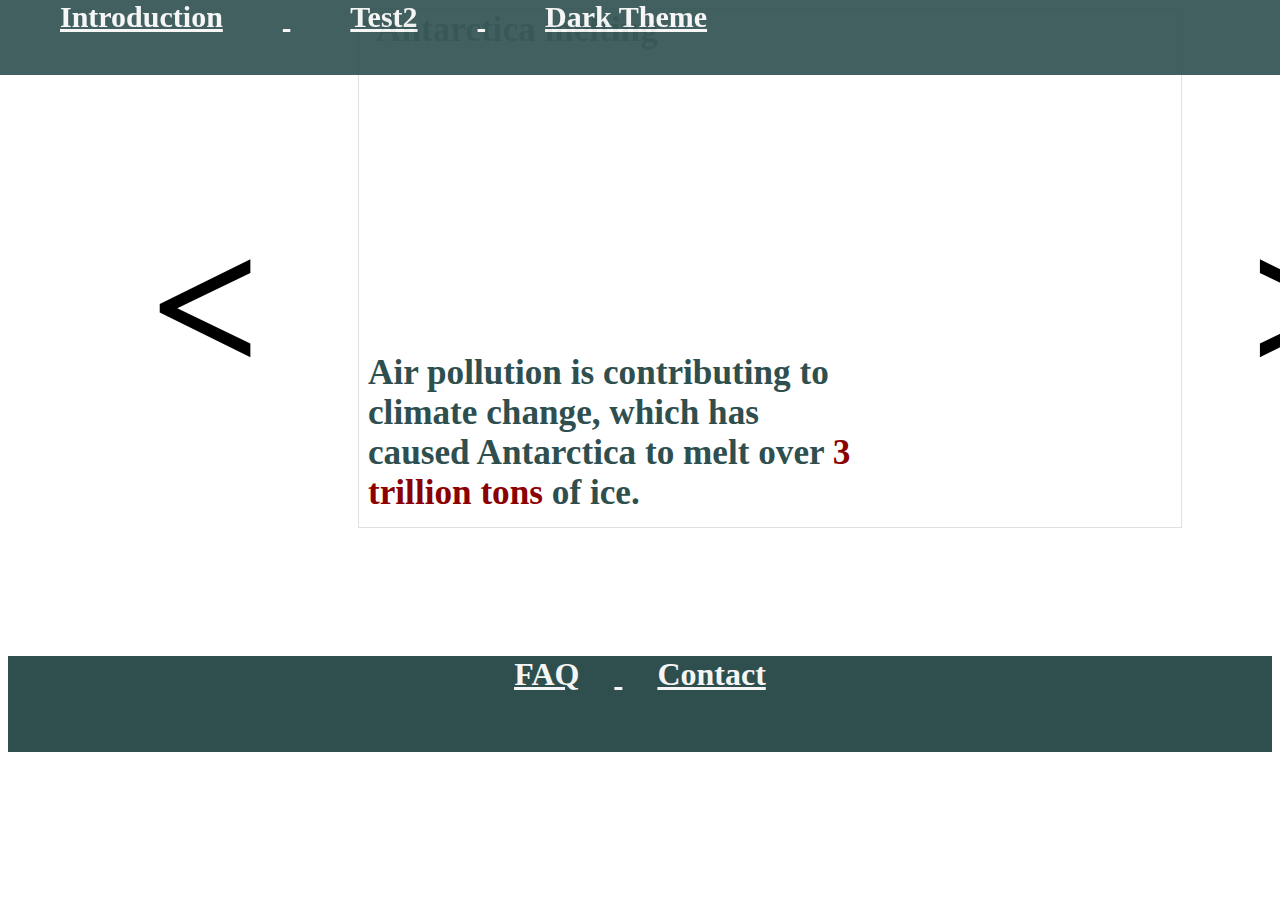
==== .github/index.html @ 05bd5191 "changed css" ====
<!DOCTYPE html>
<html lang="en">
<head>
    <meta charset="UTF-8">
    <meta http-equiv="X-UA-Compatible" content="IE=edge">
    <meta name="viewport" content="width=device-width, initial-scale=1.0">
    <link rel="stylesheet" href="style.css">
    <title>҉̧͠͏̶̸̢̀́́͘̕͡͞͝͏̹̹̰̼̥͇̳͓͖̠̹̺̜̪͕̜̞̠͓̭̦̺̯̫͚͖̣͙͔̯̳̥̥̦̤̘̜̹̳̦̫̹̱̟͔͚͔̳̰̲̙̭͚̮͇̬͎̜̯̬̯̙͎͍͎̭̘̠̤̪̥̬̪̯͖̤̞̞͖̞̦̬̯̮͉͓̤̼̪̼̝̼̰͖͓͙̻̰̙̘-̐͆ͧͨͨͣ͌̾͂̉̑ͣͧ̊ͭͬ̒ͪͭ͒̑̍ͧ̑͗̊̈́ͮͣ̔ͩ̓̊́̍̽̓̽̾̐̽ͯͫ͋̾̀̇͂̅ͩ̋̐̑ͧ͑ͨ͊͊ͨ̅͂̎̆͛̓̒͊ͯ̀͛̂̃̃̾̚̚̚̚̚</title>




</head>

<!--Main content-->


<body>
    <header>
       <span class="header-text"> 
           <b class="IntroductionClick">Introduction</b>
            <b class="Test2">Test2</b>
            <b class="darkTheme">Dark Theme</b>
        </span>
    </header>

    <div class="image1">
        <img class = "mainImage"src="https://i.ibb.co/rM97HF5/DITM-Antarctica-Melting.jpg" width="824" height="520" title="Antarctica melting">  
        <p class="image1paragraph"></p>
    </div>

    <p class="leftarrow"> </p>
    <p class="rightarrow"> </p>
    
<br><br><br><br><br><br><br><br><br><br><br><br><br><br><br><br><br><br>
<br><br><br><br><br><br><br><br><br><br><br><br><br><br><br><br><br><br>


<div class="footer" style="color:whitesmoke;">
    <a href="faq.html" style="color:whitesmoke;">FAQ</a>  
    <a>Contact</a>  
</div>

</body>
</html>



<script src="https://ajax.googleapis.com/ajax/libs/jquery/3.5.1/jquery.min.js" ></script>

<script>


/*  All variables, and image attribrutes for slideshow    */

var images = ["https://i.ibb.co/rM97HF5/DITM-Antarctica-Melting.jpg","s.jpg","ss.jpg"]
var imageTitles=["Antarctica melting","idk","I Really Don't have a clue"]
var quotes  =["Air pollution is contributing to climate change, which has caused Antarctica to melt over <b style='color:darkred'>3 trillion tons</b> of ice.","I'll put something here later (1st)","I'll put something here later (2nd)"]
var len = images.length
var x=0 

/* Makes the individual headers grow when hovered over */
$(".darktheme").on("click",function(){
    $(body).css()
})

$("header b").on("mouseover",function(){
    $(this).css("font-size","35px");
    $(this).css("padding","1em");

    
})
$("header b").on("mouseout",function(){
    $(this).css("font-size","30px");
    $(this).css("padding","2em") ; 
})

    

$(".footer a").on("mouseover",function(){
    $(this).css("font-size","35px");
    $(this).css("padding","1em");

    
})
$(".footer a").on("mouseout",function(){
    $(this).css("font-size","30px");
    $(this).css("padding","2em") ; 
})




/*Set the image attribrutes to the first value*/
$(".mainImage").attr("src",images[x])
$(".image1paragraph").html(quotes[x])


/*Set the image arrows' html as '< >' , because I don't know how to without inadvertenly making a tag */    
$(".leftarrow").html("<")
$(".rightarrow").html(">")


/*the event listeners for changing the image when the arrows are clicked*/
$(".rightarrow").on("click",function(){
    if(x<len-1){x+=1}
    $(".mainImage").attr("src",images[x])
    $(".mainImage").attr("title",imageTitles[x])
    $(".image1paragraph").html(quotes[x])

})
$(".leftarrow").on("click",function(){
    if(x>0){x-=1} 
    $(".mainImage").attr("src",images[x])
    $(".mainImage").attr("title",imageTitles[x]) 
    $(".image1paragraph").html(quotes[x])

})
    
</script>
---- .github/style.css ----
body{
    /*background-color: rgb(44, 41, 41);*/
}

header{
    background-color:darkslategray;
    position:fixed;
    height: 75px;
    width:1560px;
    left:0px;
    top:0px;
    z-index:2;
    filter:opacity(90%); 
    color:whitesmoke;
    font-size:30px;
    font-family:"verdana";
    text-decoration: underline;
    display: flex;
 
  
    
}

header b{
    padding:2em;
    transition:0.5s
}
img{
    filter:opacity(50%);
    position: absolute;
    left:350px;
    /*box-shadow: 0px 0px 1200px 120px cyan;*/

    
    
}
.image1{
    position: absolute;
    font-size:2.2em;
    font-family:"garamond";
    color:darkslategray;
    font-weight:bold;   
}
.image1paragraph{
    position:absolute;
    left:360px;
    top:310px;
    width:500px;
} 


.footer{
    background-color:darkslategrey;
    color:white;
    font-size: 2em;
    width:100%;
    height:3em;
    top:50px;
    left:0px;
    font-family:"verdana";
    text-decoration: underline;
    text-align: center;
    font-weight: bold;
    transition: 0.5s;
    
}
.footer a{
    margin:35px;
    transition: 0.5s;
}






/*Gives the arrow their large size and interactivity, and prevents them from being dragged for
ALL browsers*/


.leftarrow:hover{
    font-size:235px;
    top:-60px;
}
.leftarrow{
    transition:0.5s;
    font-size:195px;
    font-weight:bolder;
    position:absolute;
    left:150px;
    top:0px;
    -webkit-touch-callout: none;
    -webkit-user-select: none; 
     -khtml-user-select: none; 
       -moz-user-select: none;
        -ms-user-select: none; 
            user-select: none; 
    
    
}



.rightarrow:hover{
    position:absolute;
    font-size:235px;
    top:-60px;
}
.rightarrow{
    transition:0.5s;
    font-size:195px;
    font-weight:bolder;
    position:absolute;
    left:1250px;
    top:0px;
    -webkit-touch-callout: none; /* No select*/
    -webkit-user-select: none; 
     -khtml-user-select: none; 
       -moz-user-select: none;
        -ms-user-select: none; 
            user-select: none; 
    
    
}
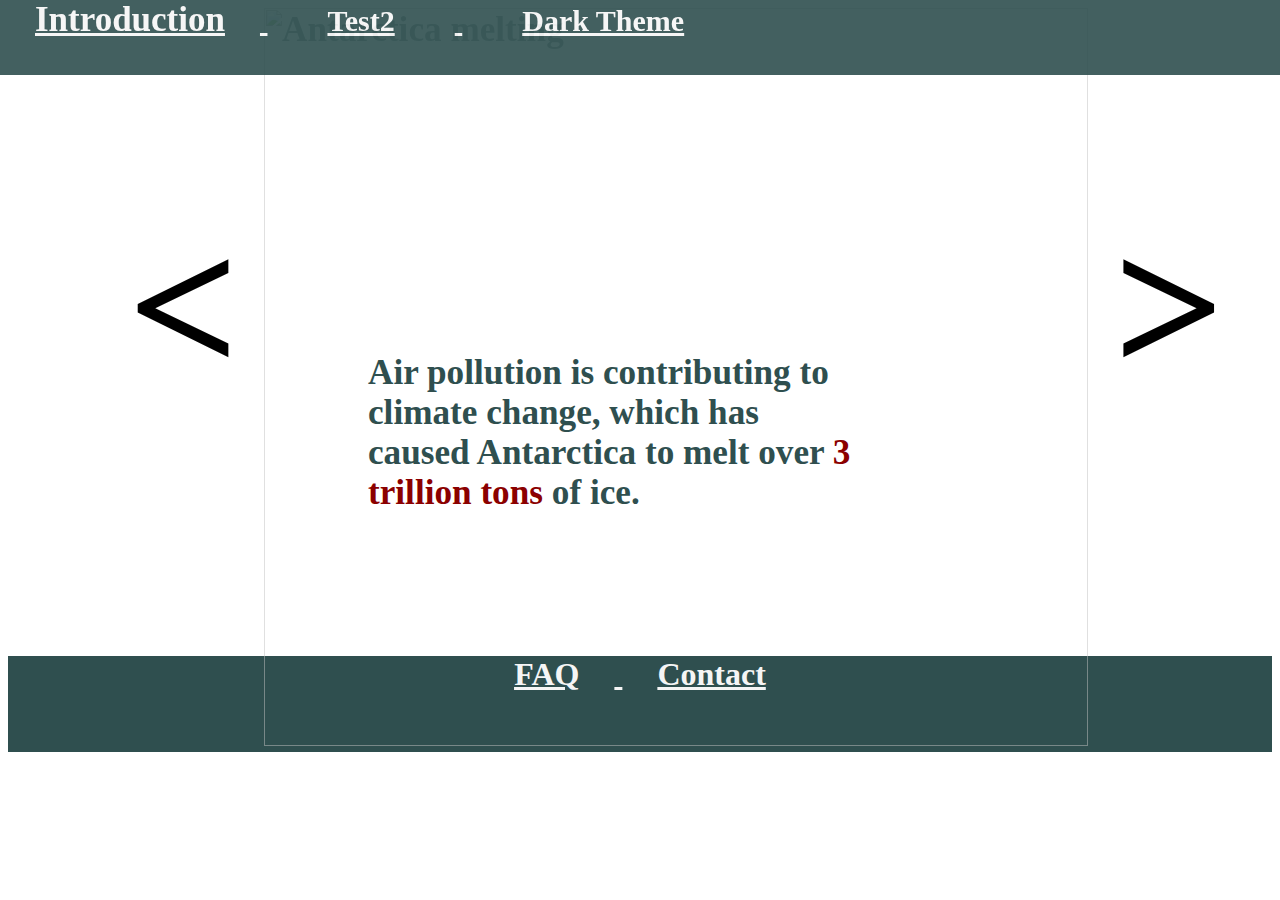
==== commit 83d24c61: "Made the image, and arrows responsive" ====
--- a/.github/index.html
+++ b/.github/index.html
@@ -25,7 +25,7 @@
     </header>
 
     <div class="image1">
-        <img class = "mainImage"src="https://i.ibb.co/rM97HF5/DITM-Antarctica-Melting.jpg" width="824" height="520" title="Antarctica melting">  
+        <img class = "mainImage"src="https://i.ibb.co/rM97HF5/DITM-Antarctica-Melting.jpg" width="824" height="520"style="width:64.375vw;height:82vh;left:20vw;"title="Antarctica melting">  
         <p class="image1paragraph"></p>
     </div>
 
--- a/.github/style.css
+++ b/.github/style.css
@@ -88,7 +88,7 @@
     font-size:195px;
     font-weight:bolder;
     position:absolute;
-    left:150px;
+    left:10vw;
     top:0px;
     -webkit-touch-callout: none;
     -webkit-user-select: none; 
@@ -112,7 +112,7 @@
     font-size:195px;
     font-weight:bolder;
     position:absolute;
-    left:1250px;
+    left:87vw;
     top:0px;
     -webkit-touch-callout: none; /* No select*/
     -webkit-user-select: none; 
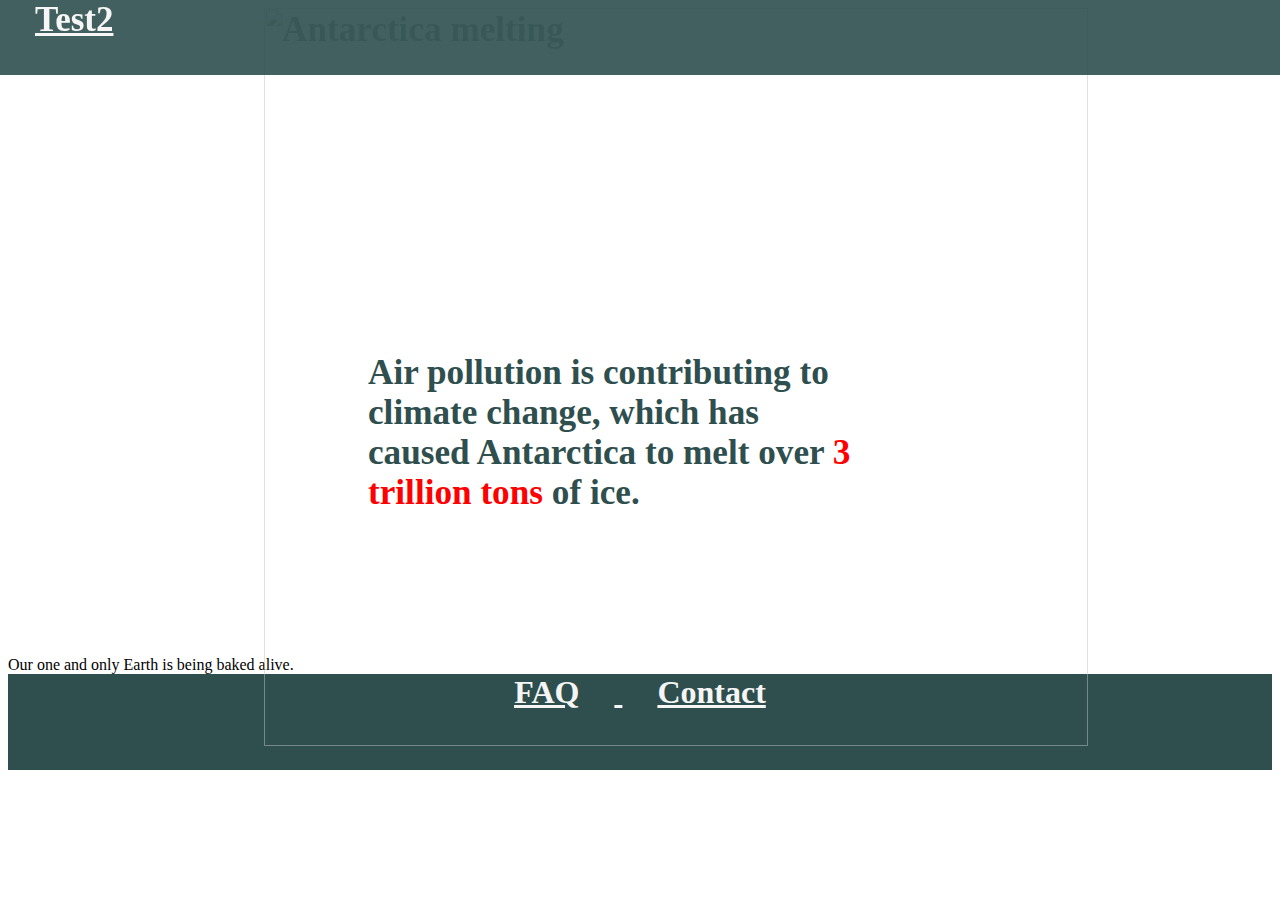
==== commit 507a7a36: "Changed the background to be dark theme." ====
--- a/.github/index.html
+++ b/.github/index.html
@@ -18,9 +18,8 @@
 <body>
     <header>
        <span class="header-text"> 
-           <b class="IntroductionClick">Introduction</b>
             <b class="Test2">Test2</b>
-            <b class="darkTheme">Dark Theme</b>
+            
         </span>
     </header>
 
@@ -29,12 +28,12 @@
         <p class="image1paragraph"></p>
     </div>
 
-    <p class="leftarrow"> </p>
-    <p class="rightarrow"> </p>
+    <p class="leftarrow" style="color:white;"> </p>
+    <p class="rightarrow"style="color:white;"> </p>
     
 <br><br><br><br><br><br><br><br><br><br><br><br><br><br><br><br><br><br>
 <br><br><br><br><br><br><br><br><br><br><br><br><br><br><br><br><br><br>
-
+<div class="introduction">Our one and only Earth is being baked alive.</div>
 
 <div class="footer" style="color:whitesmoke;">
     <a href="faq.html" style="color:whitesmoke;">FAQ</a>  
@@ -53,9 +52,9 @@
 
 /*  All variables, and image attribrutes for slideshow    */
 
-var images = ["https://i.ibb.co/rM97HF5/DITM-Antarctica-Melting.jpg","s.jpg","ss.jpg"]
-var imageTitles=["Antarctica melting","idk","I Really Don't have a clue"]
-var quotes  =["Air pollution is contributing to climate change, which has caused Antarctica to melt over <b style='color:darkred'>3 trillion tons</b> of ice.","I'll put something here later (1st)","I'll put something here later (2nd)"]
+var images = ["https://i.ibb.co/rM97HF5/DITM-Antarctica-Melting.jpg","https://pixfeeds.com/images/save-nature/1280-96680779-sea-storm-genoa.jpg","https://secureservercdn.net/198.71.233.129/22d.937.myftpupload.com/wp-content/uploads/2015/06/forest-fire-1024x576.jpg"]
+var imageTitles=["Antarctica melting","A city about to be flooded","A forest burning"]
+var quotes  =["Air pollution is contributing to climate change, which has caused Antarctica to melt over <b style='color:red'>3 trillion tons</b> of ice.","since 1870,  global sea levels have risen by about <b style='color:red'>8 inches.</b>","<b style='color:red'>150 Millon tons</b> of Carbon Dioxide has been released into the atmosphere because of forest fires. "]
 var len = images.length
 var x=0 
 
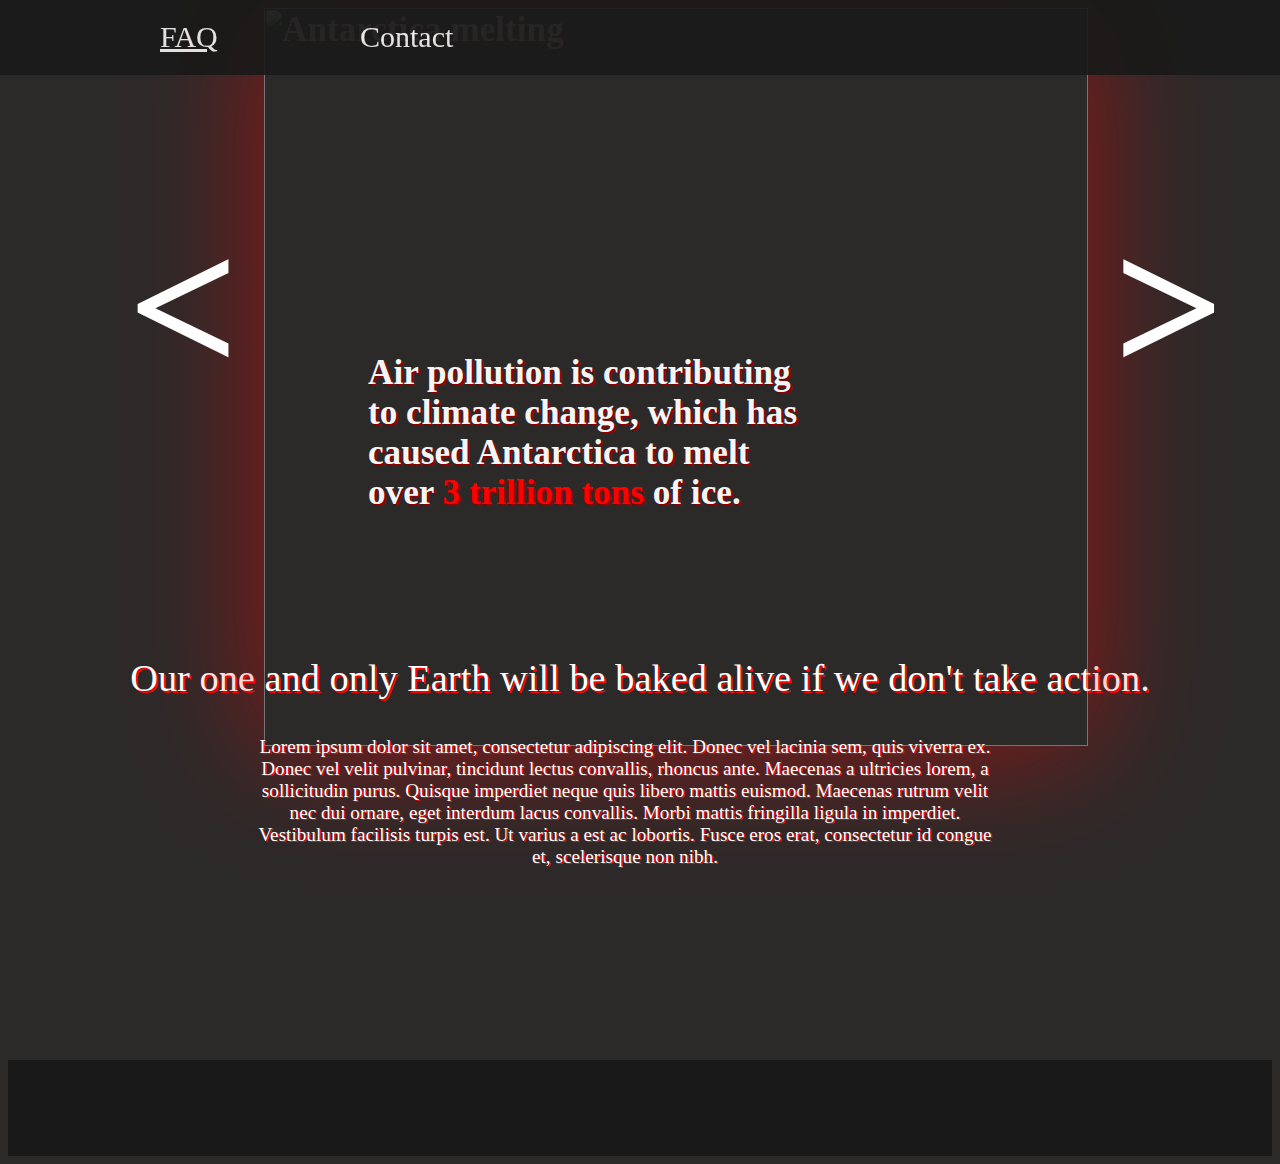
==== commit 24d2a736: "added more text" ====
--- a/.github/index.html
+++ b/.github/index.html
@@ -18,7 +18,8 @@
 <body>
     <header>
        <span class="header-text"> 
-            <b class="Test2">Test2</b>
+        <a href="faq.html" style="color:whitesmoke;left:100px;top:-40px;">FAQ</a>  
+        <a style="left:300px;top:-40px;">Contact</a>  
             
         </span>
     </header>
@@ -33,11 +34,13 @@
     
 <br><br><br><br><br><br><br><br><br><br><br><br><br><br><br><br><br><br>
 <br><br><br><br><br><br><br><br><br><br><br><br><br><br><br><br><br><br>
-<div class="introduction">Our one and only Earth is being baked alive.</div>
-
-<div class="footer" style="color:whitesmoke;">
-    <a href="faq.html" style="color:whitesmoke;">FAQ</a>  
-    <a>Contact</a>  
+<div class="introduction">Our one and only Earth will be baked alive if we don't take action.</div>
+<br><br>
+<div class="bodyParagraph1">Lorem ipsum dolor sit amet, consectetur adipiscing elit. Donec vel lacinia sem, quis viverra ex. Donec vel velit pulvinar, tincidunt lectus convallis, 
+    rhoncus ante. Maecenas a ultricies lorem, a sollicitudin purus. Quisque imperdiet neque quis libero mattis euismod. Maecenas rutrum velit nec dui ornare, eget interdum lacus 
+    convallis. Morbi mattis fringilla ligula in imperdiet. Vestibulum facilisis turpis est. Ut varius a est ac lobortis. Fusce eros erat, consectetur id congue et, scelerisque non nibh.</div>
+<br><br><br><br><br><br><br><br><br><br><br><br><br><br><br><br><br><br>
+<div class="footer" style="color:whitesmoke;"> 
 </div>
 
 </body>
@@ -59,7 +62,7 @@
 var x=0 
 
 /* Makes the individual headers grow when hovered over */
-$(".darktheme").on("click",function(){
+/*$(".darktheme").on("click",function(){
     $(body).css()
 })
 
@@ -86,6 +89,7 @@
     $(this).css("font-size","30px");
     $(this).css("padding","2em") ; 
 })
+*/
 
 
 
--- a/.github/style.css
+++ b/.github/style.css
@@ -1,10 +1,15 @@
 
 body{
-    /*background-color: rgb(44, 41, 41);*/
+    background-color: rgb(44, 41, 41);
+}
+
+header a:hover{
+    text-decoration: underline; 
+
 }
 
 header{
-    background-color:darkslategray;
+    background-color:rgb(25, 26, 25);
     position:fixed;
     height: 75px;
     width:1560px;
@@ -15,22 +20,38 @@
     color:whitesmoke;
     font-size:30px;
     font-family:"verdana";
-    text-decoration: underline;
     display: flex;
  
-  
-    
 }
 
-header b{
+.introduction{
+    color:white;
+    font-family: verdana;
+    font-size: 2.4em;
+    text-align: center;
+    text-shadow:1.5px 1.5px red;
+}
+.bodyParagraph1{
+    color:white;
+    font-family: verdana;
+    font-size: 1.2em;
+    text-align: center;
+    text-shadow:1px 1px red;
+    width:750px;
+    position:absolute;
+    left:250px;
+}
+
+header a{
     padding:2em;
-    transition:0.5s
+    transition:0.5s;
+    position:absolute;
 }
 img{
     filter:opacity(50%);
     position: absolute;
     left:350px;
-    /*box-shadow: 0px 0px 1200px 120px cyan;*/
+    box-shadow: 0px 0px 120px 1px red;
 
     
     
@@ -39,19 +60,20 @@
     position: absolute;
     font-size:2.2em;
     font-family:"garamond";
-    color:darkslategray;
-    font-weight:bold;   
+    color:whitesmoke;
+    font-weight:bold; 
+    text-shadow: 2px 2px darkred;
 }
 .image1paragraph{
     position:absolute;
     left:360px;
     top:310px;
-    width:500px;
+    width:450px;
 } 
 
 
 .footer{
-    background-color:darkslategrey;
+    background-color:rgb(26, 25, 25);
     color:white;
     font-size: 2em;
     width:100%;
@@ -90,6 +112,7 @@
     position:absolute;
     left:10vw;
     top:0px;
+
     -webkit-touch-callout: none;
     -webkit-user-select: none; 
      -khtml-user-select: none; 
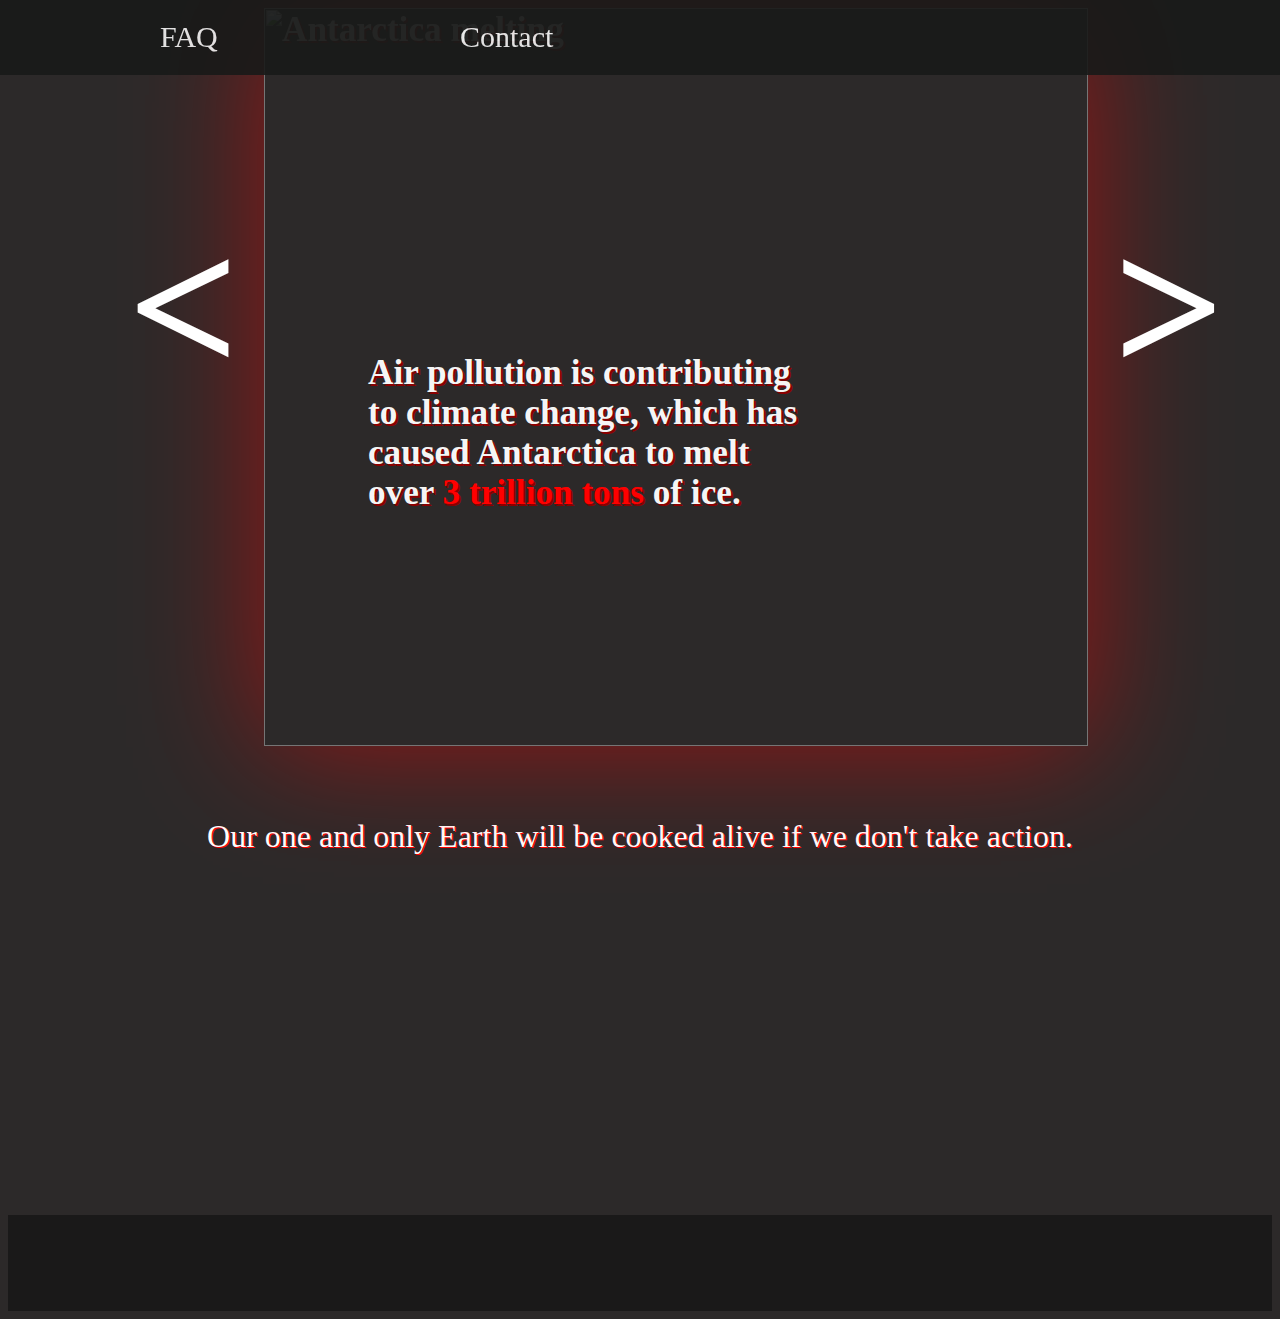
==== commit b6a1ada5: "changed the website to fit helpful suggestions" ====
--- a/.github/index.html
+++ b/.github/index.html
@@ -18,8 +18,8 @@
 <body>
     <header>
        <span class="header-text"> 
-        <a href="faq.html" style="color:whitesmoke;left:100px;top:-40px;">FAQ</a>  
-        <a style="left:300px;top:-40px;">Contact</a>  
+        <a style="left:100px;top:-40px;color:whitesmoke" href="faq.html">FAQ</a>       
+        <a style="left:400px;top:-40px;">Contact</a>  
             
         </span>
     </header>
@@ -33,12 +33,11 @@
     <p class="rightarrow"style="color:white;"> </p>
     
 <br><br><br><br><br><br><br><br><br><br><br><br><br><br><br><br><br><br>
-<br><br><br><br><br><br><br><br><br><br><br><br><br><br><br><br><br><br>
-<div class="introduction">Our one and only Earth will be baked alive if we don't take action.</div>
+<br><br><br><br><br><br><br><br><br><br><br><br><br><br><br><br><br><br><br><br><br><br><br><br><br><br><br>
+<div class="introduction">Our one and only Earth will be cooked alive if we don't take action.</div>
 <br><br>
-<div class="bodyParagraph1">Lorem ipsum dolor sit amet, consectetur adipiscing elit. Donec vel lacinia sem, quis viverra ex. Donec vel velit pulvinar, tincidunt lectus convallis, 
-    rhoncus ante. Maecenas a ultricies lorem, a sollicitudin purus. Quisque imperdiet neque quis libero mattis euismod. Maecenas rutrum velit nec dui ornare, eget interdum lacus 
-    convallis. Morbi mattis fringilla ligula in imperdiet. Vestibulum facilisis turpis est. Ut varius a est ac lobortis. Fusce eros erat, consectetur id congue et, scelerisque non nibh.</div>
+<div class="bodyParagraph1"></div>
+<iframe width="560" height="315" src="https://www.youtube.com/embed/G4H1N_yXBiA" title="YouTube video player" frameborder="0" allow="accelerometer; autoplay; clipboard-write; encrypted-media; gyroscope; picture-in-picture" allowfullscreen style="position: absolute;left:30vw;"></iframe>
 <br><br><br><br><br><br><br><br><br><br><br><br><br><br><br><br><br><br>
 <div class="footer" style="color:whitesmoke;"> 
 </div>
@@ -55,7 +54,7 @@
 
 /*  All variables, and image attribrutes for slideshow    */
 
-var images = ["https://i.ibb.co/rM97HF5/DITM-Antarctica-Melting.jpg","https://pixfeeds.com/images/save-nature/1280-96680779-sea-storm-genoa.jpg","https://secureservercdn.net/198.71.233.129/22d.937.myftpupload.com/wp-content/uploads/2015/06/forest-fire-1024x576.jpg"]
+var images = ["https://i.ibb.co/rM97HF5/DITM-Antarctica-Melting.jpg","https://pixfeeds.com/images/save-nature/1280-96680779-sea-storm-genoa.jpg","https://secureservercdn.net/198.71.233.129/22d.937.myftpupload.com/wp-content/uploads/2015/06/forest-fire-1024x576.jpg"]/*The image sources for the slideshow */
 var imageTitles=["Antarctica melting","A city about to be flooded","A forest burning"]
 var quotes  =["Air pollution is contributing to climate change, which has caused Antarctica to melt over <b style='color:red'>3 trillion tons</b> of ice.","since 1870,  global sea levels have risen by about <b style='color:red'>8 inches.</b>","<b style='color:red'>150 Millon tons</b> of Carbon Dioxide has been released into the atmosphere because of forest fires. "]
 var len = images.length
@@ -107,6 +106,8 @@
 /*the event listeners for changing the image when the arrows are clicked*/
 $(".rightarrow").on("click",function(){
     if(x<len-1){x+=1}
+    else if(x==len-1){x=0}
+
     $(".mainImage").attr("src",images[x])
     $(".mainImage").attr("title",imageTitles[x])
     $(".image1paragraph").html(quotes[x])
@@ -114,6 +115,7 @@
 })
 $(".leftarrow").on("click",function(){
     if(x>0){x-=1} 
+    else if(x==0){x=2}
     $(".mainImage").attr("src",images[x])
     $(".mainImage").attr("title",imageTitles[x]) 
     $(".image1paragraph").html(quotes[x])
--- a/.github/style.css
+++ b/.github/style.css
@@ -2,12 +2,16 @@
 body{
     background-color: rgb(44, 41, 41);
 }
-
+.faq:hover{
+    text-decoration: underline;
+}
 header a:hover{
-    text-decoration: underline; 
+    text-decoration: underline;
 
 }
-
+a{
+    text-decoration: none;
+}
 header{
     background-color:rgb(25, 26, 25);
     position:fixed;
@@ -27,16 +31,16 @@
 .introduction{
     color:white;
     font-family: verdana;
-    font-size: 2.4em;
+    font-size: 2em;
     text-align: center;
-    text-shadow:1.5px 1.5px red;
+    text-shadow: 1px 1px red;
 }
 .bodyParagraph1{
     color:white;
     font-family: verdana;
     font-size: 1.2em;
     text-align: center;
-    text-shadow:1px 1px red;
+   
     width:750px;
     position:absolute;
     left:250px;
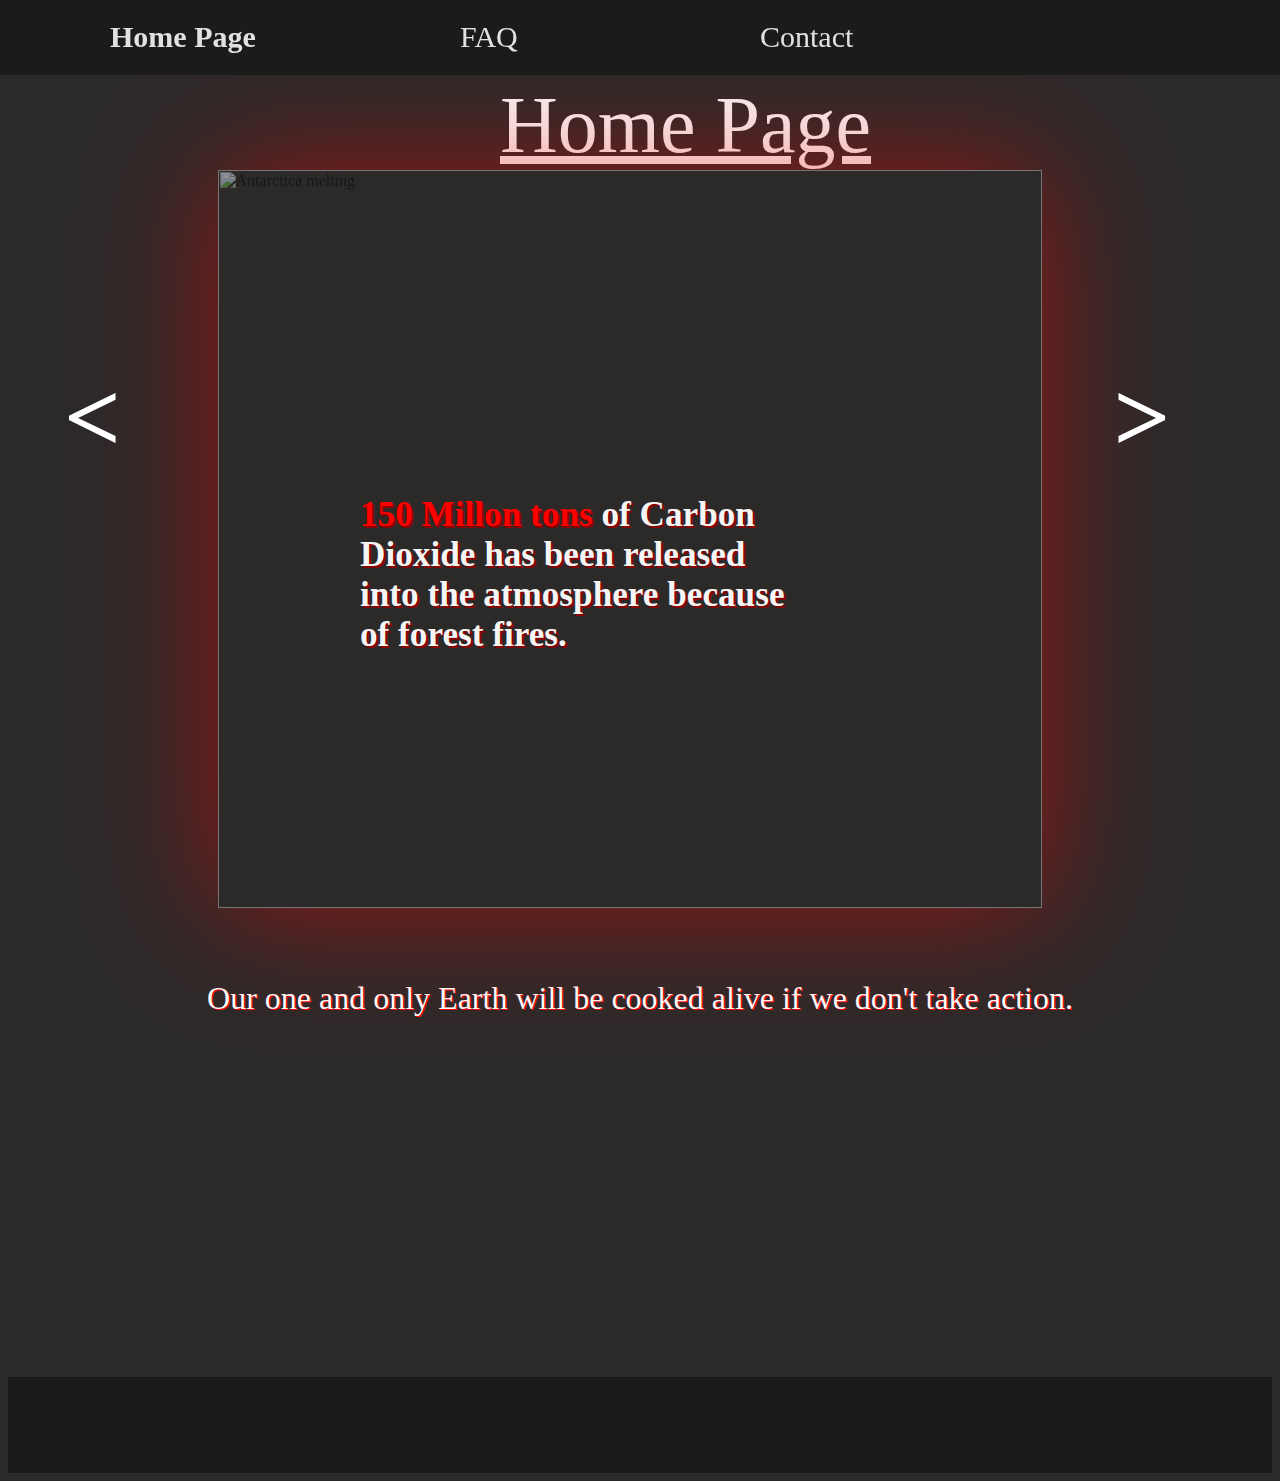
==== commit ea9b3a16: "Made the arrows smaller, and the links better" ====
--- a/.github/index.html
+++ b/.github/index.html
@@ -4,7 +4,7 @@
     <meta charset="UTF-8">
     <meta http-equiv="X-UA-Compatible" content="IE=edge">
     <meta name="viewport" content="width=device-width, initial-scale=1.0">
-    <link rel="stylesheet" href="style.css">
+    <link rel="stylesheet" href="style.css"><!--The CSS stylesheet link-->
     <title>҉̧͠͏̶̸̢̀́́͘̕͡͞͝͏̹̹̰̼̥͇̳͓͖̠̹̺̜̪͕̜̞̠͓̭̦̺̯̫͚͖̣͙͔̯̳̥̥̦̤̘̜̹̳̦̫̹̱̟͔͚͔̳̰̲̙̭͚̮͇̬͎̜̯̬̯̙͎͍͎̭̘̠̤̪̥̬̪̯͖̤̞̞͖̞̦̬̯̮͉͓̤̼̪̼̝̼̰͖͓͙̻̰̙̘-̐͆ͧͨͨͣ͌̾͂̉̑ͣͧ̊ͭͬ̒ͪͭ͒̑̍ͧ̑͗̊̈́ͮͣ̔ͩ̓̊́̍̽̓̽̾̐̽ͯͫ͋̾̀̇͂̅ͩ̋̐̑ͧ͑ͨ͊͊ͨ̅͂̎̆͛̓̒͊ͯ̀͛̂̃̃̾̚̚̚̚̚</title>
 
 
@@ -18,27 +18,36 @@
 <body>
     <header>
        <span class="header-text"> 
-        <a style="left:100px;top:-40px;color:whitesmoke" href="faq.html">FAQ</a>       
-        <a style="left:400px;top:-40px;">Contact</a>  
-            
+        <a style="left:50px;top:-40px;color:whitesmoke;font-weight:bolder;" title="You are currently at the home page">Home Page</a>       
+        <a style="left:400px;top:-40px;color:whitesmoke;"href="faq.html">FAQ</a>  <!--All the header links-->
+        <a style="left:700px;top:-40px;">Contact</a>    
         </span>
     </header>
 
+    <p class="homePageText">Home Page</p>
+    <br><br><br><br><br><br><br><br><br><!--Line breaks for seperate the image and Home Page text-->
+
     <div class="image1">
-        <img class = "mainImage"src="https://i.ibb.co/rM97HF5/DITM-Antarctica-Melting.jpg" width="824" height="520"style="width:64.375vw;height:82vh;left:20vw;"title="Antarctica melting">  
-        <p class="image1paragraph"></p>
+        <img class = "mainImage"src="https://i.ibb.co/rM97HF5/DITM-Antarctica-Melting.jpg" width="824" height="520"style="width:64.375vw;height:82vh;left:17vw;"title="Antarctica melting">  
+        <p class="quoteParagraph"></p>   <!--The image and quote-->
     </div>
 
     <p class="leftarrow" style="color:white;"> </p>
     <p class="rightarrow"style="color:white;"> </p>
     
-<br><br><br><br><br><br><br><br><br><br><br><br><br><br><br><br><br><br>
+<br><br><br><br><br><br><br><br><br><br><br><br><br><br><br><br><br><br> 
+<!--Line breaks to seperate the image from the introduction and text-->
 <br><br><br><br><br><br><br><br><br><br><br><br><br><br><br><br><br><br><br><br><br><br><br><br><br><br><br>
+
 <div class="introduction">Our one and only Earth will be cooked alive if we don't take action.</div>
 <br><br>
-<div class="bodyParagraph1"></div>
-<iframe width="560" height="315" src="https://www.youtube.com/embed/G4H1N_yXBiA" title="YouTube video player" frameborder="0" allow="accelerometer; autoplay; clipboard-write; encrypted-media; gyroscope; picture-in-picture" allowfullscreen style="position: absolute;left:30vw;"></iframe>
+<div class="bodyParagraph"></div>
+
+<!--The youtube video-->
+<iframe width="560" height="315" src="https://www.youtube.com/embed/G4H1N_yXBiA"  frameborder="0" allow="accelerometer; autoplay; clipboard-write; encrypted-media; gyroscope; picture-in-picture" allowfullscreen style="position: absolute;left:30vw;"></iframe>
+
 <br><br><br><br><br><br><br><br><br><br><br><br><br><br><br><br><br><br>
+
 <div class="footer" style="color:whitesmoke;"> 
 </div>
 
@@ -48,54 +57,26 @@
 
 
 <script src="https://ajax.googleapis.com/ajax/libs/jquery/3.5.1/jquery.min.js" ></script>
-
+<!--JQuery script-->
 <script>
 
 
-/*  All variables, and image attribrutes for slideshow    */
+/*  Arrays that have the image sources, the quotes and tooltips. 
+    Gets cycled through when the arrows are pressed   */
 
 var images = ["https://i.ibb.co/rM97HF5/DITM-Antarctica-Melting.jpg","https://pixfeeds.com/images/save-nature/1280-96680779-sea-storm-genoa.jpg","https://secureservercdn.net/198.71.233.129/22d.937.myftpupload.com/wp-content/uploads/2015/06/forest-fire-1024x576.jpg"]/*The image sources for the slideshow */
 var imageTitles=["Antarctica melting","A city about to be flooded","A forest burning"]
 var quotes  =["Air pollution is contributing to climate change, which has caused Antarctica to melt over <b style='color:red'>3 trillion tons</b> of ice.","since 1870,  global sea levels have risen by about <b style='color:red'>8 inches.</b>","<b style='color:red'>150 Millon tons</b> of Carbon Dioxide has been released into the atmosphere because of forest fires. "]
 var len = images.length
-var x=0 
-
-/* Makes the individual headers grow when hovered over */
-/*$(".darktheme").on("click",function(){
-    $(body).css()
-})
-
-$("header b").on("mouseover",function(){
-    $(this).css("font-size","35px");
-    $(this).css("padding","1em");
-
-    
-})
-$("header b").on("mouseout",function(){
-    $(this).css("font-size","30px");
-    $(this).css("padding","2em") ; 
-})
-
-    
-
-$(".footer a").on("mouseover",function(){
-    $(this).css("font-size","35px");
-    $(this).css("padding","1em");
-
-    
-})
-$(".footer a").on("mouseout",function(){
-    $(this).css("font-size","30px");
-    $(this).css("padding","2em") ; 
-})
-*/
+var x=2 
 
 
 
 
-/*Set the image attribrutes to the first value*/
+/*Set the image attribrutes to x, which is 2. which means the forest fire background 
+will be displayed first*/
 $(".mainImage").attr("src",images[x])
-$(".image1paragraph").html(quotes[x])
+$(".quoteParagraph").html(quotes[x])
 
 
 /*Set the image arrows' html as '< >' , because I don't know how to without inadvertenly making a tag */    
@@ -103,22 +84,27 @@
 $(".rightarrow").html(">")
 
 
-/*the event listeners for changing the image when the arrows are clicked*/
+/*the event listeners for changing the image via cycling through the arrays, which contain 
+the quote, image sources and tooltips
+    when the arrows are clicked*/
 $(".rightarrow").on("click",function(){
     if(x<len-1){x+=1}
-    else if(x==len-1){x=0}
+    else if(x==len-1){x=0}/*If the right arrow is pressed at the end of the slideshow,
+     go to the beginning of the slideshow*/
 
     $(".mainImage").attr("src",images[x])
     $(".mainImage").attr("title",imageTitles[x])
-    $(".image1paragraph").html(quotes[x])
+    $(".quoteParagraph").html(quotes[x])
 
 })
 $(".leftarrow").on("click",function(){
     if(x>0){x-=1} 
-    else if(x==0){x=2}
+    else if(x==0){x=2}/*If the left arrow is pressed at the start of the slideshow,
+    go to the beginning fo the slideshow.
+    */
     $(".mainImage").attr("src",images[x])
     $(".mainImage").attr("title",imageTitles[x]) 
-    $(".image1paragraph").html(quotes[x])
+    $(".quoteParagraph").html(quotes[x])
 
 })
     
--- a/.github/style.css
+++ b/.github/style.css
@@ -1,5 +1,15 @@
 
+.homePageText{
+    color:whitesmoke;
+    font-size: 5em;
+    position: absolute;
+    left:500px;
+    top:0px;
+    font-family: verdana;
+    text-decoration: underline;
+}
 body{
+    /*Makes the background black*/
     background-color: rgb(44, 41, 41);
 }
 .faq:hover{
@@ -9,7 +19,8 @@
     text-decoration: underline;
 
 }
-a{
+a{ /*Removes the default underline that A tags/links are given, so my hover animations 
+    that include underline works*/
     text-decoration: none;
 }
 header{
@@ -29,13 +40,15 @@
 }
 
 .introduction{
+    /**/
     color:white;
     font-family: verdana;
     font-size: 2em;
     text-align: center;
     text-shadow: 1px 1px red;
 }
-.bodyParagraph1{
+.bodyParagraph{
+    /*Controls the text under the introduction*/
     color:white;
     font-family: verdana;
     font-size: 1.2em;
@@ -44,14 +57,16 @@
     width:750px;
     position:absolute;
     left:250px;
+     
 }
 
 header a{
+    /*Gives each of the links 2em of seperation, so they aren't clumped up together */
     padding:2em;
-    transition:0.5s;
     position:absolute;
 }
 img{
+    /*Gives the image transparency for more focus on the quote, and a red glow*/
     filter:opacity(50%);
     position: absolute;
     left:350px;
@@ -60,7 +75,8 @@
     
     
 }
-.image1{
+.quoteParagraph{
+    /*The CSS that controls the quotes on the images*/
     position: absolute;
     font-size:2.2em;
     font-family:"garamond";
@@ -68,10 +84,11 @@
     font-weight:bold; 
     text-shadow: 2px 2px darkred;
 }
-.image1paragraph{
+.quoteParagraph{
+    /*Moves the image quotes onto image, and make the text loop.*/
     position:absolute;
     left:360px;
-    top:310px;
+    top:460px;
     width:450px;
 } 
 
@@ -92,31 +109,25 @@
     
 }
 .footer a{
+    /*Seperates each individual link by 35 px left and right, so they aren't bunched up together*/
     margin:35px;
     transition: 0.5s;
 }
 
 
-
-
-
-
-/*Gives the arrow their large size and interactivity, and prevents them from being dragged for
-ALL browsers*/
-
-
-.leftarrow:hover{
-    font-size:235px;
-    top:-60px;
+.leftarrow:hover{ /*A pseudo element which controls enlarging the arrow when hovered on.*/ 
+    font-size:128px;
+    top:218px;
 }
 .leftarrow{
     transition:0.5s;
-    font-size:195px;
+    font-size:100px;
     font-weight:bolder;
     position:absolute;
-    left:10vw;
-    top:0px;
-
+    left:5vw;
+    top:260px;
+/*Gives the arrow their large size and interactivity, and prevents them from being dragged for
+ALL browsers*/
     -webkit-touch-callout: none;
     -webkit-user-select: none; 
      -khtml-user-select: none; 
@@ -129,19 +140,19 @@
 
 
 
-.rightarrow:hover{
+.rightarrow:hover{ /*A pseudo element which controls enlarging the arrow when hovered on.*/
     position:absolute;
-    font-size:235px;
-    top:-60px;
+    font-size:128px;
+    top:218px;
 }
 .rightarrow{
     transition:0.5s;
-    font-size:195px;
+    font-size:100px;
     font-weight:bolder;
     position:absolute;
     left:87vw;
-    top:0px;
-    -webkit-touch-callout: none; /* No select*/
+    top:260px;
+    -webkit-touch-callout: none; /* Same un-selectable property as left arrow*/
     -webkit-user-select: none; 
      -khtml-user-select: none; 
        -moz-user-select: none;
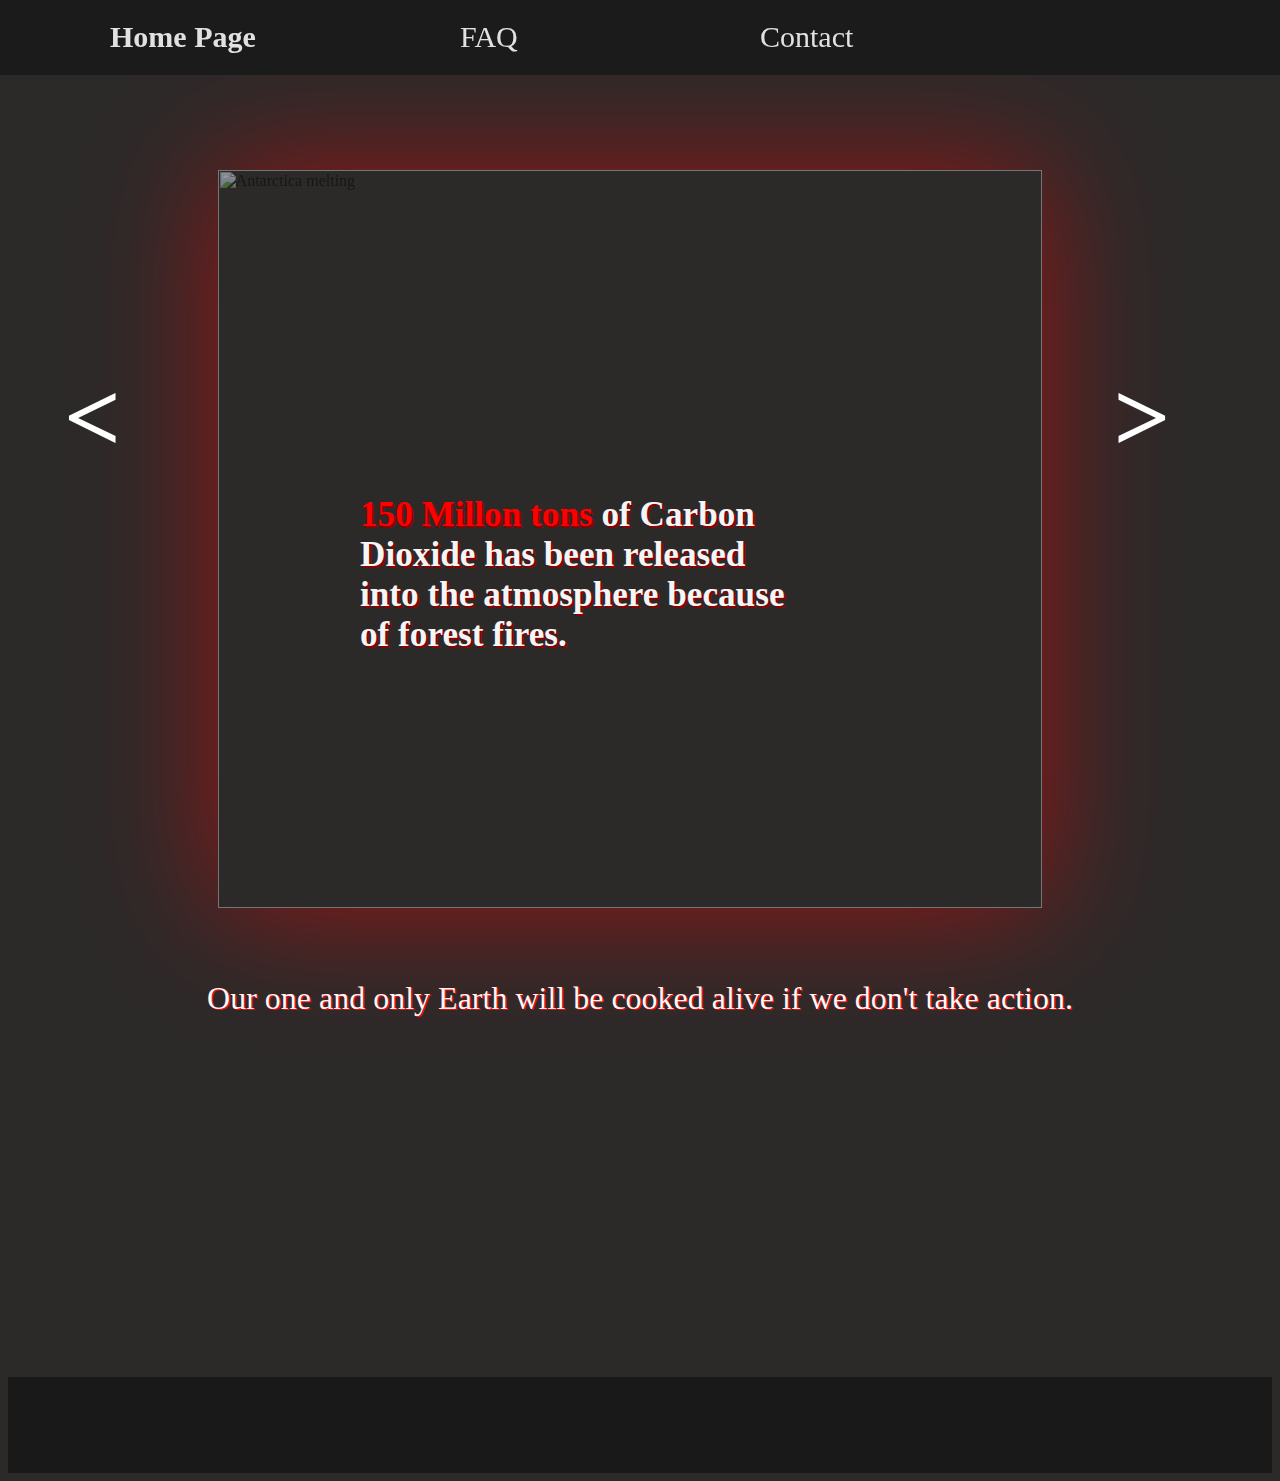
==== commit 93bd1148: "moved "home page" into the navigation" ====
--- a/.github/index.html
+++ b/.github/index.html
@@ -24,7 +24,7 @@
         </span>
     </header>
 
-    <p class="homePageText">Home Page</p>
+   
     <br><br><br><br><br><br><br><br><br><!--Line breaks for seperate the image and Home Page text-->
 
     <div class="image1">
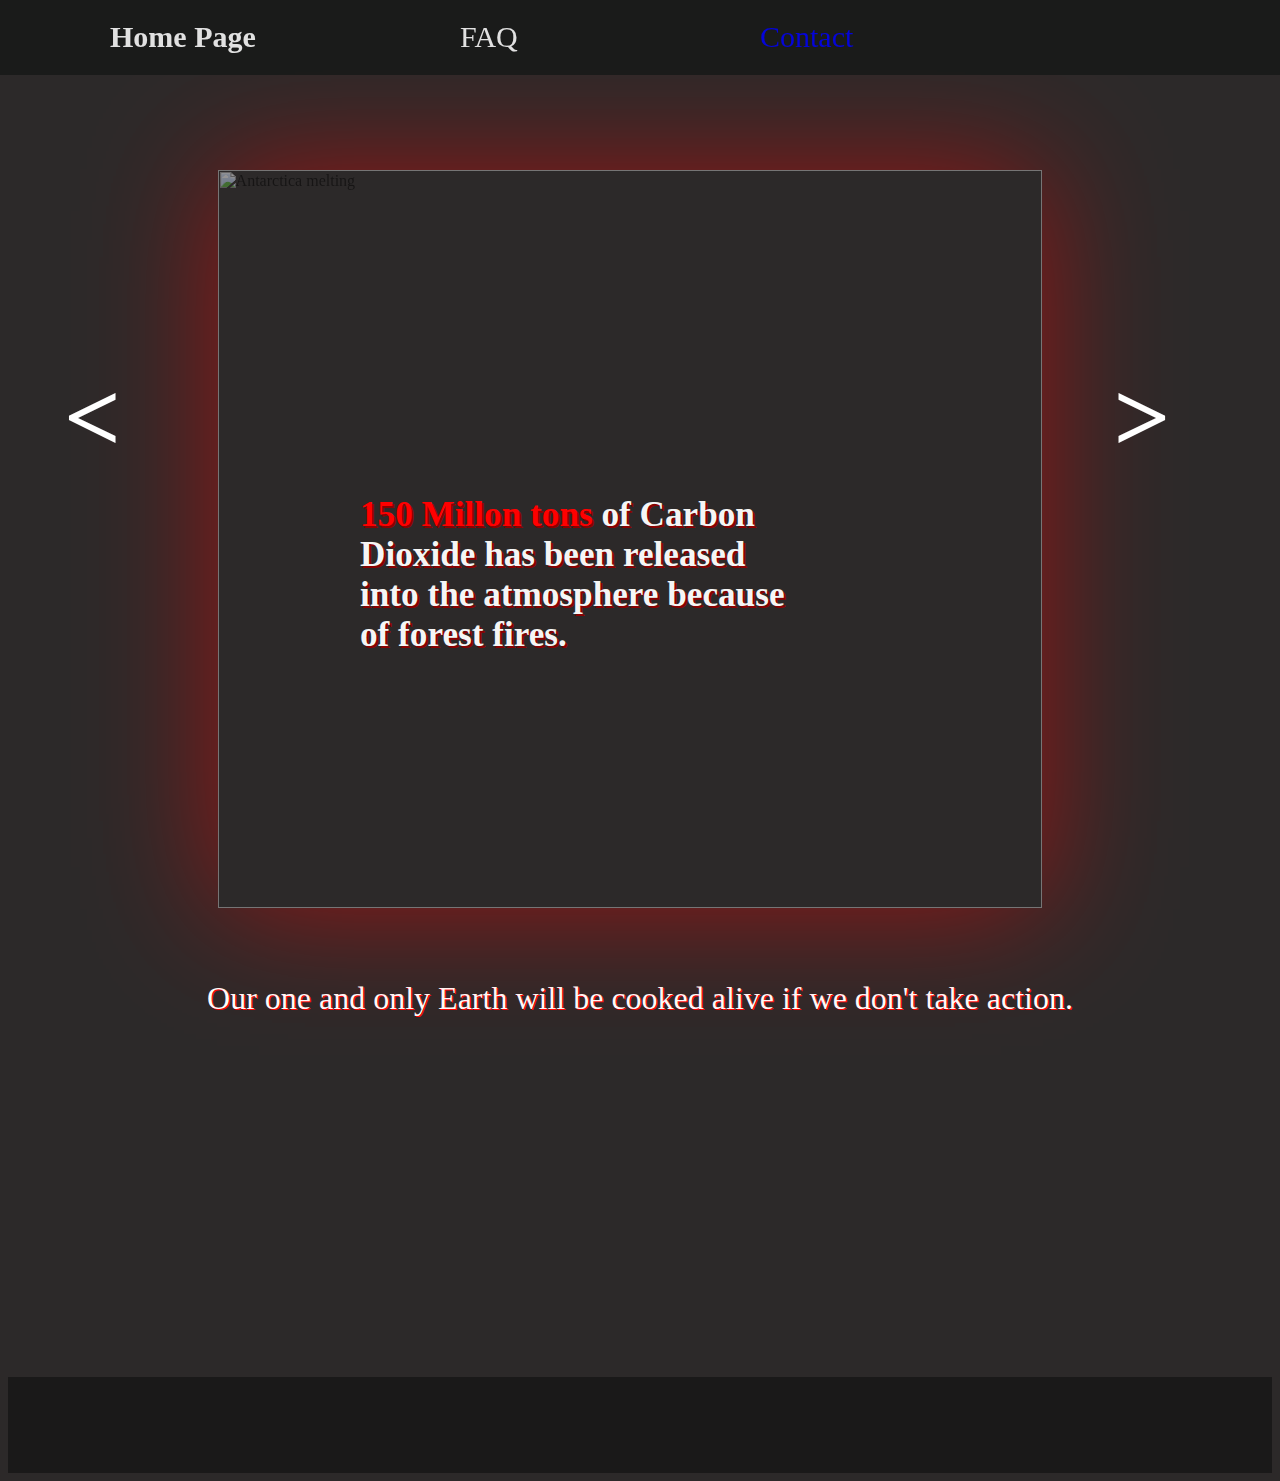
==== commit fff9bae6: "Added a Contact section" ====
--- a/.github/index.html
+++ b/.github/index.html
@@ -12,7 +12,7 @@
 
 </head>
 
-<!--Main content-->
+
 
 
 <body>
@@ -20,14 +20,14 @@
        <span class="header-text"> 
         <a style="left:50px;top:-40px;color:whitesmoke;font-weight:bolder;" title="You are currently at the home page">Home Page</a>       
         <a style="left:400px;top:-40px;color:whitesmoke;"href="faq.html">FAQ</a>  <!--All the header links-->
-        <a style="left:700px;top:-40px;">Contact</a>    
+        <a style="left:700px;top:-40px;" href="contact.html">Contact</a>    
         </span>
     </header>
 
    
     <br><br><br><br><br><br><br><br><br><!--Line breaks for seperate the image and Home Page text-->
 
-    <div class="image1">
+    <div>
         <img class = "mainImage"src="https://i.ibb.co/rM97HF5/DITM-Antarctica-Melting.jpg" width="824" height="520"style="width:64.375vw;height:82vh;left:17vw;"title="Antarctica melting">  
         <p class="quoteParagraph"></p>   <!--The image and quote-->
     </div>
@@ -35,18 +35,18 @@
     <p class="leftarrow" style="color:white;"> </p>
     <p class="rightarrow"style="color:white;"> </p>
     
-<br><br><br><br><br><br><br><br><br><br><br><br><br><br><br><br><br><br> 
+<br><br><br><br><br><br><br><br><br><br><br><br><br><br><br><br><br><br> <br><br><br><br><br><br><br><br><br><br><br><br><br><br><br><br><br><br><br><br><br><br><br><br><br><br><br>
 <!--Line breaks to seperate the image from the introduction and text-->
-<br><br><br><br><br><br><br><br><br><br><br><br><br><br><br><br><br><br><br><br><br><br><br><br><br><br><br>
+
 
 <div class="introduction">Our one and only Earth will be cooked alive if we don't take action.</div>
-<br><br>
+    <br><br>
 <div class="bodyParagraph"></div>
 
 <!--The youtube video-->
 <iframe width="560" height="315" src="https://www.youtube.com/embed/G4H1N_yXBiA"  frameborder="0" allow="accelerometer; autoplay; clipboard-write; encrypted-media; gyroscope; picture-in-picture" allowfullscreen style="position: absolute;left:30vw;"></iframe>
 
-<br><br><br><br><br><br><br><br><br><br><br><br><br><br><br><br><br><br>
+    <br><br><br><br><br><br><br><br><br><br><br><br><br><br><br><br><br><br>
 
 <div class="footer" style="color:whitesmoke;"> 
 </div>
@@ -74,7 +74,7 @@
 
 
 /*Set the image attribrutes to x, which is 2. which means the forest fire background 
-will be displayed first*/
+will be displayed first, along with its respective quotes*/
 $(".mainImage").attr("src",images[x])
 $(".quoteParagraph").html(quotes[x])
 
